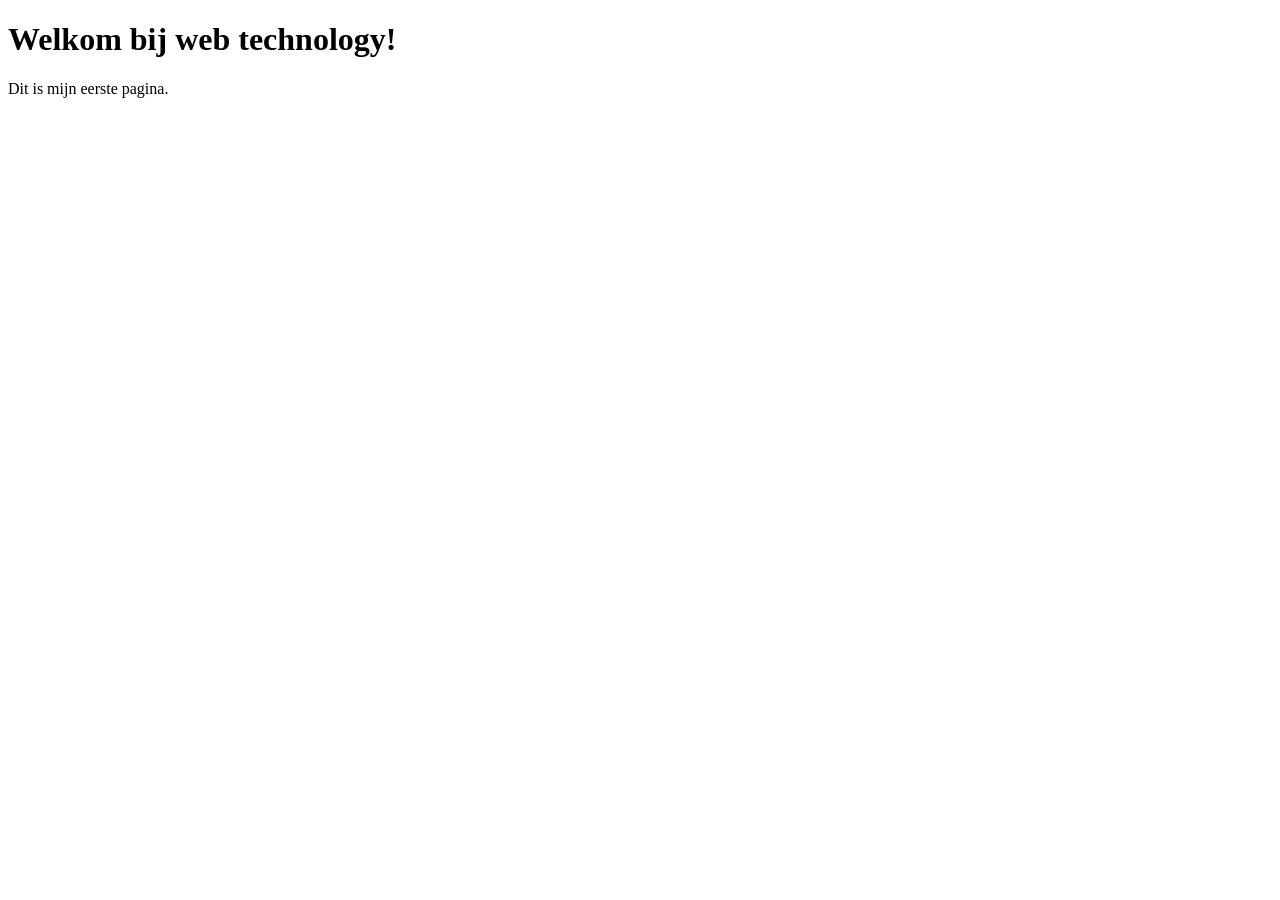
==== index.html @ 4a24f249 "C:\Webtech\Labo-01" ====
<!DOCTYPE html>
<html lang="nl">
 <head>
    <meta charset="utf-8">
    <meta name="viewport" content="width=device-width, initial-scale=1">
    <title>Mijn eerste pagina</title>
    </head>
 <body>
    <h1>Welkom bij web technology!</h1>
    <p>Dit is mijn eerste pagina.</p>
    </body>
</html>
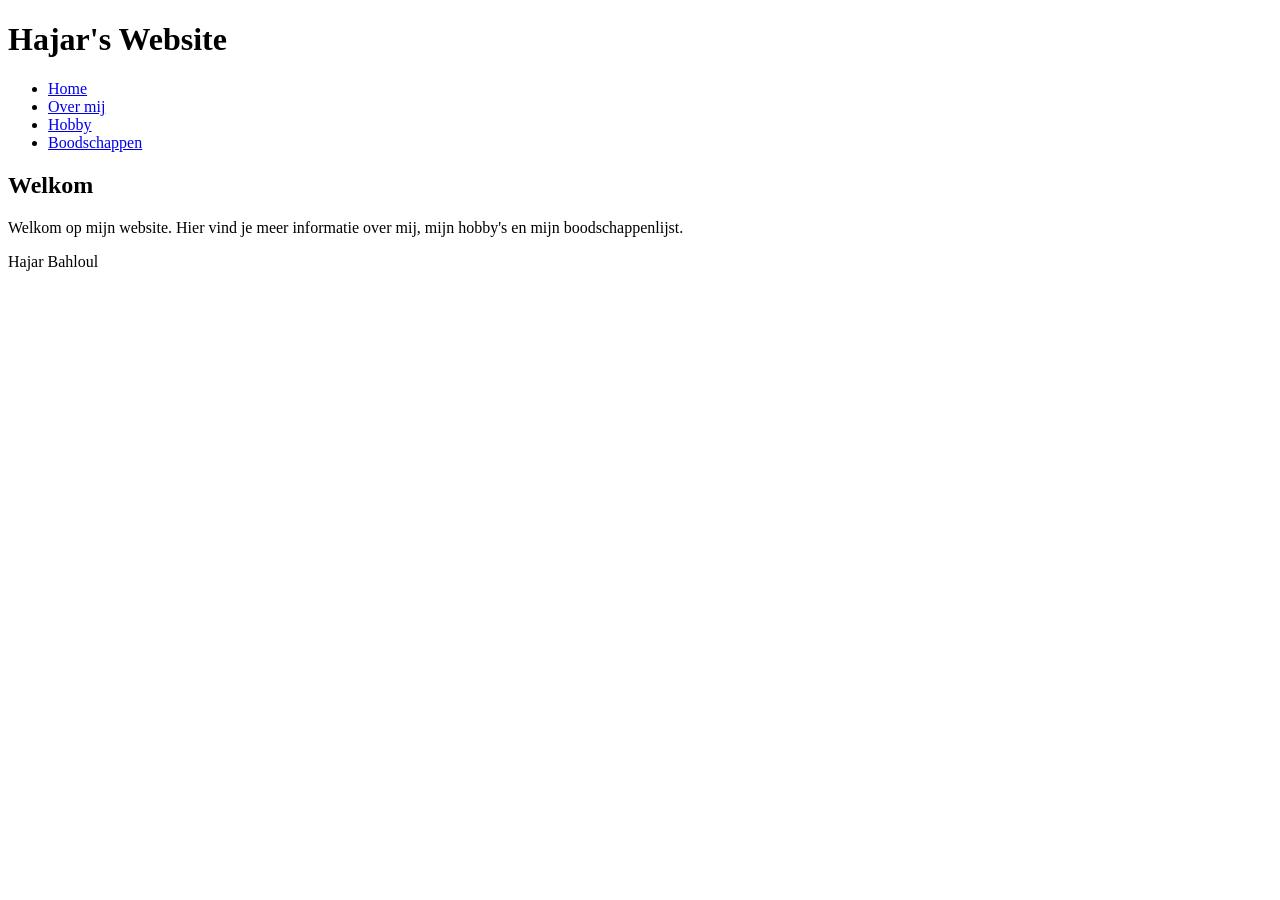
==== commit 382996c6: "labo 1 afgewerkt" ====
--- a/index.html
+++ b/index.html
@@ -1,12 +1,40 @@
 <!DOCTYPE html>
 <html lang="nl">
- <head>
+
+<head>
     <meta charset="utf-8">
     <meta name="viewport" content="width=device-width, initial-scale=1">
-    <title>Mijn eerste pagina</title>
-    </head>
- <body>
-    <h1>Welkom bij web technology!</h1>
-    <p>Dit is mijn eerste pagina.</p>
-    </body>
-</html>
+    <title>Home</title>
+</head>
+
+<body>
+
+    <header>
+        <h1>Hajar's Website</h1>
+
+        <nav>
+            <ul>
+                <li><a href="index.html">Home</a></li>
+                <li><a href="over-mij.html">Over mij</a></li>
+                <li><a href="hobby.html">Hobby</a></li>
+                <li><a href="boodschappen.html">Boodschappen</a></li>
+            </ul>
+        </nav>
+    </header>
+
+    <main>
+        <h2>Welkom</h2>
+
+        <p>
+            Welkom op mijn website. Hier vind je meer informatie over mij,
+            mijn hobby's en mijn boodschappenlijst.
+        </p>
+    </main>
+
+    <footer>
+        <p>Hajar Bahloul</p>
+    </footer>
+
+</body>
+
+</html>
